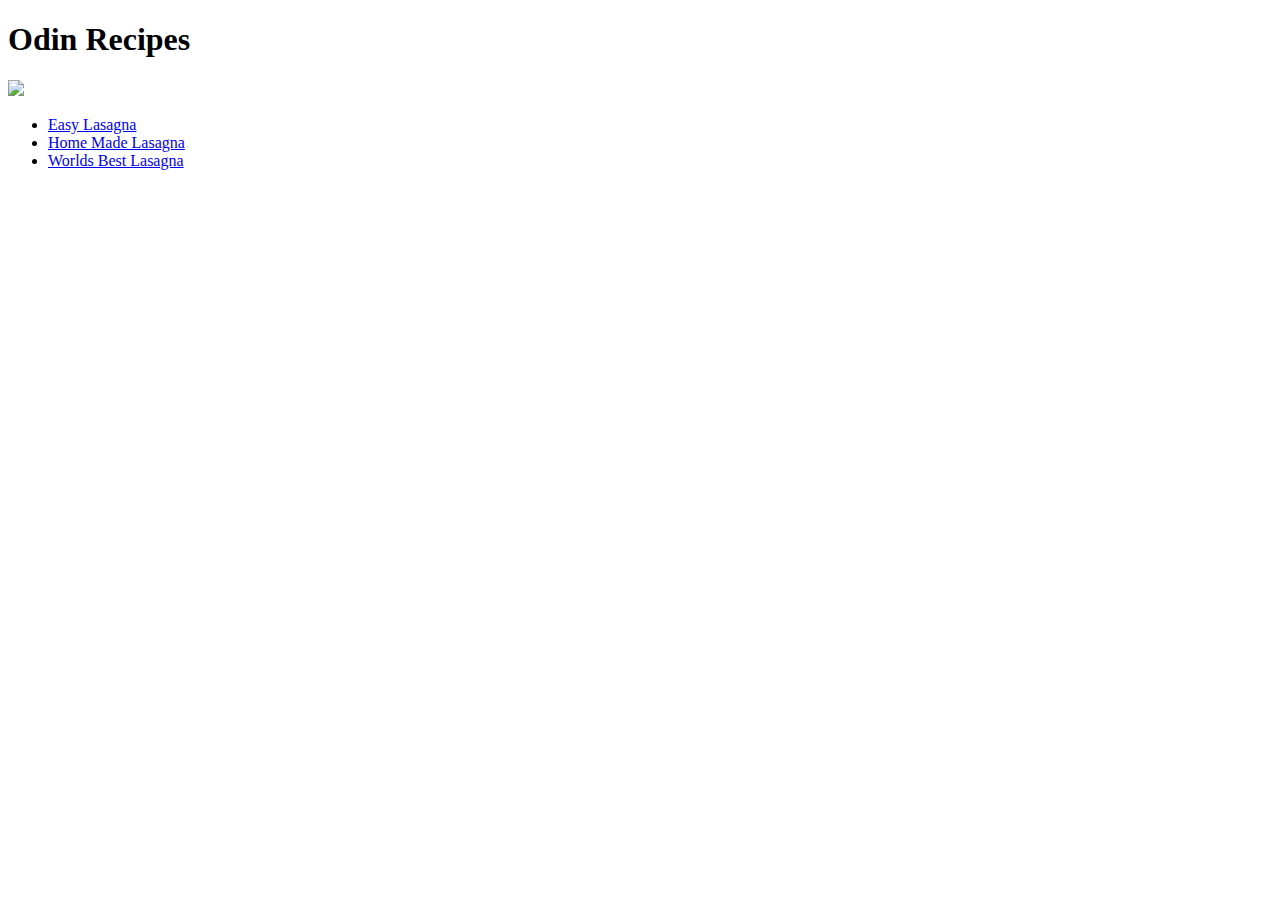
==== index.html @ 5d1a8361 "Added index.html recipes and Images file and Made a html Website" ====
<!DOCTYPE html>
<html lang="en">
<head>
    <meta charset="UTF-8">
    <meta name="viewport" content="width=device-width, initial-scale=1.0">
    <title>Odin Recipes</title>
</head>
<body>
    <h1>Odin Recipes</h1>
    <img src="https://www.allrecipes.com/thmb/U5lTE8BSP3zRav3D-KYajert5Ng=/282x188/filters:no_upscale():max_bytes(150000):strip_icc():focal(1999x0:2001x2):format(webp)/JF_11729_AmericanLasagna_3x2_14588-bbd9dd7e466449f992de700eb7026b16.jpg">
    <ul>
        <li><a href="./recipes/easy_lasagna.html">Easy Lasagna</a></li>
        <li><a href="./recipes/homemade_lasagna.html">Home Made Lasagna</a></li>
        <li><a href="./recipes/worlds_best_lasagna.html"> Worlds Best Lasagna</a></li>
    </ul>
    
</body>
</html>
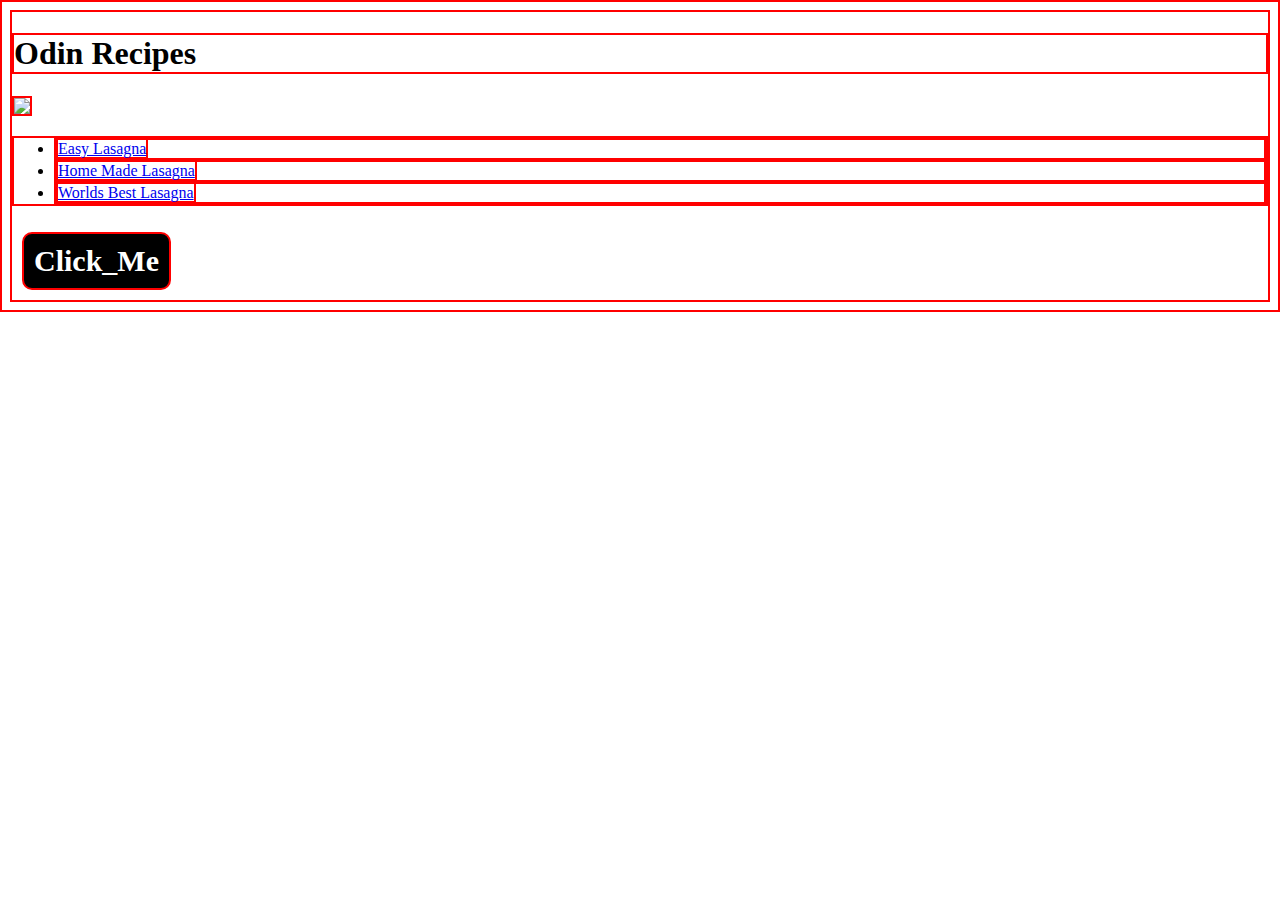
==== commit f209fce2: "Added CSS" ====
--- a/index.html
+++ b/index.html
@@ -1,6 +1,7 @@
 <!DOCTYPE html>
 <html lang="en">
 <head>
+    <link rel="stylesheet" href="./styles.css">
     <meta charset="UTF-8">
     <meta name="viewport" content="width=device-width, initial-scale=1.0">
     <title>Odin Recipes</title>
@@ -13,6 +14,7 @@
         <li><a href="./recipes/homemade_lasagna.html">Home Made Lasagna</a></li>
         <li><a href="./recipes/worlds_best_lasagna.html"> Worlds Best Lasagna</a></li>
     </ul>
-    
+    <button>Click_Me</button>
+
 </body>
 </html>--- a/styles.css
+++ b/styles.css
@@ -0,0 +1,19 @@
+* {
+    border: 2px solid red;
+}
+button{
+    background-color: black;
+    color:white;
+    font-family:'Times New Roman', Times, serif;
+    font-size: 30px;
+    text-align: center;
+    padding: 10px;
+    margin: 10px;
+    border-radius: 10px;
+    font-weight: 900;
+}
+
+button:hover{
+    background-color: white;
+    color:black;
+}
